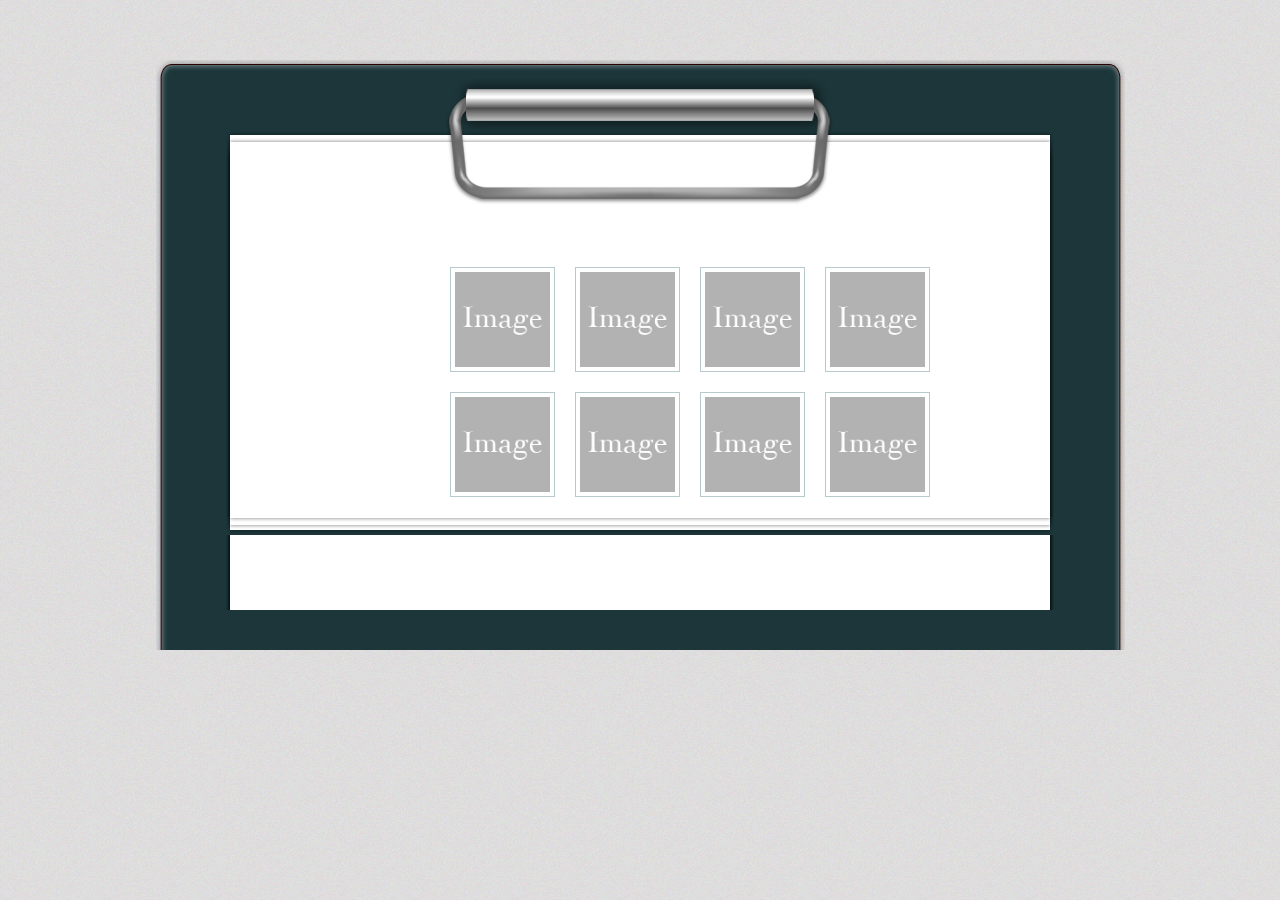
==== allab1/index.html @ 1e1baa6e "Changement" ====
<!DOCTYPE html PUBLIC "-//W3C//DTD XHTML 1.0 Transitional//EN" "http://www.w3.org/TR/xhtml1/DTD/xhtml1-transitional.dtd">
<html xmlns="http://www.w3.org/1999/xhtml">
<head>
<meta http-equiv="Content-Type" content="text/html; charset=UTF-8" />
<title>Resume</title>
<link type="text/css" rel="stylesheet" href="css/green.css" />
<link type="text/css" rel="stylesheet" href="css/print.css" media="print"/>
<!--[if IE 7]>
<link href="css/ie7.css" rel="stylesheet" type="text/css" />
<![endif]-->
<!--[if IE 6]>
<link href="css/ie6.css" rel="stylesheet" type="text/css" />
<![endif]-->
<script type="text/javascript" src="js/jquery-1.4.2.min.js"></script>
<script type="text/javascript" src="js/jquery.tipsy.js"></script>
<script type="text/javascript" src="js/jquery.colorbox.js"></script>
<script type="text/javascript" src="js/custom.js"></script>
<script type="text/javascript">
		Cufon.replace('h1,h2');
</script>
</head>
<body>
<!-- Begin Wrapper -->
<div id="wrapper">
  <div class="wrapper-top"></div>
  <div class="wrapper-mid">
    <!-- Begin Paper -->
    <div id="paper">
      <div class="paper-top"></div>
      <div id="paper-mid">
        <div class="entry">


          <ul class="works">
            <li><a href="images/1.jpg" rel="gallery" title="Nom Prenom " class="cboxElement"><img src="images/image.jpg" alt=""></a></li>
            <li><a href="images/2.jpg" rel="gallery" title="Lorem ipsum dolor sit amet." class="cboxElement"><img src="images/image.jpg" alt=""></a></li>
            <li><a href="images/3.jpg" rel="gallery" title="Lorem ipsum dolor sit amet." class="cboxElement"><img src="images/image.jpg" alt=""></a></li>
            <li><a href="images/1.jpg" rel="gallery" title="Lorem ipsum dolor sit amet." class="cboxElement"><img src="images/image.jpg" alt=""></a></li>
            <li><a href="images/2.jpg" rel="gallery" title="Lorem ipsum dolor sit amet." class="cboxElement"><img src="images/image.jpg" alt=""></a></li>
            <li><a href="images/3.jpg" rel="gallery" title="Lorem ipsum dolor sit amet." class="cboxElement"><img src="images/image.jpg" alt=""></a></li>
            <li><a href="images/1.jpg" rel="gallery" title="Lorem ipsum dolor sit amet." class="cboxElement"><img src="images/image.jpg" alt=""></a></li>
            <li><a href="images/1.jpg" rel="gallery" title="Lorem ipsum dolor sit amet." class="cboxElement"><img src="images/image.jpg" alt=""></a></li>
          </ul>
      
        <!-- Begin 5th Row -->
      </div>
      <div class="clear"></div>
      <div class="paper-bottom"></div>
    </div>
    <!-- End Paper -->
  </div>
 
</div>
<div id="message"><a href="#top" id="top-link">Go to Top</a></div>
<!-- End Wrapper -->
</body>
</html>
---- allab1/css/green.css ----
@charset "UTF-8";
/* RESET */
/* ----------------------------------------- */
html, body, div, span, applet, object, iframe,
h1, h2, h3, h4, h5, h6, p, blockquote, pre,
a, abbr, acronym, address, big, code,
del, dfn, em, font, img, ins, kbd, q, s, samp,
small, strike, strong, tt, var,
dl, dt, dd, ol, ul, li,
fieldset, form, label, legend,
table, caption, tbody, tfoot, thead, tr, th, td {
	margin: 0;
	padding: 0;
	border: 0;
	outline: 0;
	font-weight: inherit;
	font-style: inherit;
	font-size: 100%;
	font-family: inherit;
	vertical-align: baseline;
}
:focus {
	outline: 0;
}
body {
	line-height: 1;
}
/* tables still need 'cellspacing="0"' in the markup */
table {
	border-collapse: separate;
	border-spacing: 0;
}
caption, th, td {
	text-align: left;
	font-weight: normal;
}
blockquote:before, blockquote:after,
q:before, q:after {
	content: "";
}
blockquote, q {
	quotes: "" "";
}

.clear {
	clear:both;
}


/* LAYOUT */
/* ----------------------------------------- */

body {
	font-family: "Trebuchet MS", Arial, Helvetica, sans-serif;
	background-color: #e1e0db;
	background-image: url(../images/bg.jpg);
	background-repeat: repeat;
	font-size:13px;
	line-height: 17px;
	color:#000;
}

.contact {
	background-image: none;
	background-color:#e9e9e9;
}

a, a:visited, a:active {
	color:#709399;
	text-decoration: none;
}

a:hover {
	color:#709399;
	text-decoration: underline;
}

/* DOSSIER BACKGROUND */
/* ----------------------------------------- */

#wrapper {
	width:969px;
	margin:0 auto;
	margin-top:60px;
	margin-bottom:100px;
}

.wrapper-top {
	width:969px;
	height:19px;
	margin:0 auto;
	background-image:url(../images/btop.jpg);
	background-repeat:no-repeat;
}

.wrapper-mid {
	width:969px;
	margin:0 auto;
	background-image:url(../images/bmid.jpg);
	background-repeat: repeat-y;
	padding-bottom:40px;
}

.wrapper-bottom {
	width:969px;
	height:22px;
	padding:0;
	margin:0 auto;
	background-image:url(../images/bbottom.jpg);
	background-repeat:no-repeat;
}

/* PAPER BACKGROUND */
/* ----------------------------------------- */

#paper {
	width:828px;
	margin:0 auto;
}

.paper-top {
	width:828px;
	margin:0 auto;
	background-image:url(../images/ptop.jpg);
	background-repeat:no-repeat;
	height:126px;
}

#paper-mid {
	width:828px;
	margin:0 auto;
	background-image:url(../images/pmid.jpg);
	background-repeat:repeat-y;
	display:block;
	padding:0;
	overflow: hidden;
	padding-bottom:75px;
	padding-top:7px;
}

.paper-bottom {
	width:828px;
	height:18px;
	margin:0 auto;
	background-image:url(../images/pbottom.jpg);
	background-repeat:no-repeat;
}

/* ENTRIES */
/* ----------------------------------------- */

.entry {
	width:720px;
	display: block;
	padding-top:55px;
	clear: both;
	margin-left:4px;
}

h1  {
	width:250px;
	font-size:42px;
	color:#315a60;
	margin-bottom:3px;
	clear:both;
}

h1 span {
	font-size:21px;
	display:block;
	color:#315a60;
	margin-top:-5px;
}

h2 {
	width:180px;
	height: 23px;
	text-align: right;
	float:left;
	padding:0;
	margin:0;
	clear:both;
	font-size:22px;
	color:#315a60;
	margin-bottom:-12px;
}

p {
	width:500px;
	margin-left:40px;
	float:right;	
}

p img {
	float:right;
	margin-left:20px;
	padding-left:10px;
}

div.content {
	clear: both;
	padding:0;
	margin:0;
	overflow: hidden;
	display:block;
	padding-top:32px;
}

h3 {
	width:180px;
	text-align: right;
	float:left;
	padding:0;
	clear:both;
	font-size: 13px;
	color:#709399;
}

h4 {
	width:180px;
	text-align: right;
	float:left;
	padding:0;
	clear:both;
	font-size: 11px;
	color:#709399;
}

h5 {
	width:180px;
	text-align: right;
	float:left;
	padding:0;
	clear:both;
	font-size: 10px;
	color:#709399;
}

h6 {
	width:180px;
	text-align: right;
	float:left;
	padding:0;
	clear:both;
	font-size: 9px;
	color:#709399;
}

em {
	font-family: Georgia, "Times New Roman", serif;
	font-style: italic;
	color:#777777;
	font-size:12px;
	display: block;
	padding-top:3px;
}


ol {
	float:right;
	width:500px;
	margin-left:40px;
	list-style: decimal;
	
}

ol li {
	width:500px;
	list-style-type: decimal;
	list-style-position: inside;
}

dl {
	float:right;
	width:500px;
	margin-left:40px;
	
}

dt {
	float:left;
	display: block;
	width:500px;
		color:#709399;
}

dd {
	float:left;
	display: block;
	width:480px;
	text-indent:20px;
}

ul.unordered {
	float:right;
	width:500px;
	margin-left:40px;
	
}

ul.unordered li {
	margin:0;
	padding:0;
	float:left;
	display: block;
	width:500px;
	background-image:url(../images/bullet.gif);
	background-repeat: no-repeat;
	padding-left:10px;
	background-position: 0 .5em;
	margin-top:0;
}

ul.info {
	float:right;
	width:500px;
	margin-left:40px;
	list-style-type: none; 
}

ul.info li {
	margin:0;
	padding:0;
	float:left;
	display: block;
	width:500px;
	background-image:url(../images/bullet.gif);
	background-repeat: no-repeat;
	padding-left:10px;
	background-position: 0 .5em;
	margin-top:12px;
}

ul.skills {
	margin:0;
	padding:0;
	float:right;
	width:500px;
	margin-left:40px;
	margin-top:-6px;
	list-style-type: none;
	
}

ul.skills li {
	margin:0;
	padding:0;
	float:left;
	width:156px;
	background-image:url(../images/bullet.gif);
	background-repeat: no-repeat;
	padding-left:10px;
	background-position: 0 .5em;
	margin-top:6px;
}

ul.works {
	margin:0;
	padding:0;
	float:right;
	width:500px;
	margin-left:40px;
	list-style-type: none;
}

ul.works li {
	margin:0;
	padding:0;
	float:left;
}

ul.works li img {
	padding:4px;
	background-color:#fff;
	width:95px;
	height:95px;
	border:1px solid #b7c9cc;
	margin-right:20px;
	margin-bottom:16px;
}

ul.works li img:hover {
	border:1px solid #315a60;
	cursor: pointer;
}

img.portrait {
	background-image:url(../images/frame.jpg);
	background-repeat: no-repeat;
	width:109px;
	height:109px;
	padding-top:20px;
	padding-left:11px;
	padding-right:11px;
	padding-bottom:36px;
	margin-left:50px;
	float:left;
	
}


/* SELF INFORMATION */
/* ----------------------------------------- */

.self {
	width:250px;
	float:left;
	padding-top:11px;
	margin-left:38px;
	margin-bottom:15px;
}

.self ul {
	padding-top: 10px;
}

.self ul li.ad {
	background-image:url(../images/icn-ad.gif);
}

.self ul li.mail {
	background-image:url(../images/icn-mail.gif);
}

.self ul li.tel {
	background-image:url(../images/icn-tel.gif);
}

.self ul li.web {
	background-image:url(../images/icn-web.gif);
}

.self ul li {
	background-repeat: no-repeat;
	padding-left:26px;
	background-position: 0 .1em;
	height:25px;
	display:block;
	margin-top:-2px;
}

/* SOCIAL ICONS */
/* ----------------------------------------- */

.social {
	width:135px;
	float:right;
	padding-top:10px;
}

.social ul {
	list-style: none;
}

.social ul li {
	float:left;
	width:21px;
	height:24px;
	margin:0;
	padding:0;
	margin-left:6px;
}

/* TIPSY */
/* ----------------------------------------- */

.tipsy { padding: 5px; font-size: 10px; background-repeat: no-repeat;  background-image: url(../images/tipsy.gif); }
.tipsy-inner { padding: 5px 8px 4px 8px; background-color: #1c363a; color: #fff; max-width: 200px; text-align: center; }
.tipsy-inner { -moz-border-radius:3px; -webkit-border-radius:3px; }
.tipsy-north { background-position: top center; }
.tipsy-south { background-position: bottom center; margin-bottom:20px; }
.tipsy-east { background-position: right center; }
.tipsy-west { background-position: left center; }


/* COLORBOX */
/* ----------------------------------------- */

#colorbox, #cboxOverlay, #cboxWrapper{position:absolute; top:0; left:0; z-index:9999; overflow:hidden;}
#cboxOverlay{position:fixed; width:100%; height:100%;}
#cboxMiddleLeft, #cboxBottomLeft{clear:left;}
#cboxContent{position:relative; overflow:hidden;}
#cboxLoadedContent{overflow:auto;}
#cboxLoadedContent iframe{display:block; width:100%; height:100%; border:0;}
#cboxTitle{margin:0; display:none;}
#cboxLoadingOverlay, #cboxLoadingGraphic{position:absolute; top:0; left:0; width:100%;}
#cboxPrevious, #cboxNext, #cboxClose, #cboxSlideshow{cursor:pointer;}

#cboxOverlay{background:#666;}

#colorBox{}
#cboxTopLeft{width:25px; height:25px; background:url(../images/border1.png) 0 0 no-repeat;}
#cboxTopCenter{height:25px; background:url(../images/border1.png) 0 -50px repeat-x;}
#cboxTopRight{width:25px; height:25px; background:url(../images/border1.png) -25px 0 no-repeat;}
#cboxBottomLeft{width:25px; height:25px; background:url(../images/border1.png) 0 -25px no-repeat;}
#cboxBottomCenter{height:25px; background:url(../images/border1.png) 0 -75px repeat-x;}
#cboxBottomRight{width:25px; height:25px; background:url(../images/border1.png) -25px -25px no-repeat;}
#cboxMiddleLeft{width:25px; background:url(../images/border2.png) 0 0 repeat-y;}
#cboxMiddleRight{width:25px; background:url(../images/border2.png) -25px 0 repeat-y;}
#cboxContent{background:#fff;}
#cboxLoadedContent{margin-bottom:20px;}
#cboxTitle{position:absolute; bottom:0px; left:0; text-align:center; width:100%; color:#315a60;}
#cboxCurrent{position:absolute; bottom:0px; left:100px; color:#000;}
#cboxSlideshow{position:absolute; bottom:0px; right:42px; color:#444;}
#cboxPrevious{position:absolute; bottom:0px; left:0; color:#444;}
#cboxNext{position:absolute; bottom:0px; left:63px; color:#444;}
#cboxLoadingOverlay{background:url(../images/loading.gif) 5px 5px no-repeat #fff;}
#cboxClose{position:absolute; bottom:0; right:0; display:block; color:#444;}


/* GO TO TOP */
/* ----------------------------------------- */

#message {
	display: block;
	display: none;
	z-index: 999;
	opacity: .8;
	position: fixed;
	top: 100%;
	margin-top: -40px;
	right: 0%;
	margin-right:10px;
	-moz-border-radius: 3px;
	-webkit-border-radius: 3px;
	width: 77px;
	line-height: 20px;
	height: 20px;
	padding: 5px;
	background-color: #1c363a;
	font-size: 11px;
	text-align: center;
}

#message a {
	color: #fff;
}
	
/* ELEMENTS */
/* ----------------------------------------- */

table {
	width: 500px;
	margin-left:40px;
	float:right;
	border-collapse: collapse;
	border-bottom:1px dashed #999;
	border-top:1px dashed #999;
}

table td {
	padding: 10px;
	padding-top:0;
	border-right:1px dashed #999;
}

table td:hover {
	background-color: #f2f2f2;
}

table th {
	padding: 10px;
	padding-top:0;
	color:#709399;
	text-align: left;
	border-right:1px dashed #999;
}

table td.center {
	text-align: center;
}

table td.last {
	background: none;
}

table th.center {
	text-align: center;
}

table th.last {
	background: none;
}

table tr {
	border-left:1px dashed #999;
	border-top:1px dashed #999;
}

table tr.caption {
	border-left:1px dashed #999;
}

blockquote {
	border-left:3px solid #709399;
	padding-left:8px;
	width:489px;
	margin-left:40px;
	float:right;
}

abbr, acronym {
	border-bottom:1px dashed #709399;
}

strong {
	font-weight: bold;
}

small {
	font-size:70%;
}

big {
	font-size:1.2em;
}


/* CONTACT */

fieldset, legend {
	float:right;
	width:500px;
	padding:0;
	margin:0;
	margin-left:40px;
}

h1.warn {
	color:#315a60;
	font-size:18px;
	margin-top:30px;
	padding:50px;
	text-align: center;
}

#contactform {
	width:320px;
	height:370px;
	margin:0 auto;
	padding:50px;
	overflow: hidden;
}

label {
	float:left;
	width:40px;
	height:28px;
	margin-bottom:10px;
	clear:both;
	color:#315a60;
}

input {
	width:228px;
	float:right;
	height:18px;
	margin-bottom:10px;
	border-top:1px solid #c8c8c8;
	border-left:1px solid #c8c8c8;
	border-right:1px solid #dadada;
	border-bottom:1px solid #f2f2f2;
	background-color: #e4e4e4;
	font-family: "Trebuchet MS", Arial, Helvetica, sans-serif;
	font-size: 13px;
	padding:5px;
	outline: none;
}

input:focus {
	background-color: #dddddd;
	border-top:1px solid #c8c8c8;
	border-left:1px solid #c8c8c8;
	border-right:1px solid #dadada;
	border-bottom:1px solid #f2f2f2;
}

textarea {
	border-top:1px solid #c8c8c8;
	border-left:1px solid #c8c8c8;
	border-right:1px solid #dadada;
	border-bottom:1px solid #f2f2f2;
	background-color: #e4e4e4;
	width:228px;
	float:right;
	margin-bottom:10px;
	font-family: "Trebuchet MS", Arial, Helvetica, sans-serif;
	font-size: 13px;
	padding:5px;
	outline: none;
}

textarea:focus {
	background-color: #dddddd;
	border-top:1px solid #c8c8c8;
	border-left:1px solid #c8c8c8;
	border-right:1px solid #dadada;
	border-bottom:1px solid #f2f2f2;
}

.submit-button {
	background: transparent url(../images/submit.jpg) no-repeat 0 0;
	display: block;
	clear: both;
	width:90px;
	height: 33px; 
	border:none;
	float:left;
	margin-left: 80px;
	text-indent: -9999px;
	outline: 0;
	cursor: pointer;
	padding:0;
}

.submit-button:hover {
	background: transparent url(../images/submit.jpg) no-repeat 0 -33px;
	outline: 0;
	border: none;
}

label.error {
	clear: both;
	padding:0;
	margin-top:-5px;
	color:#709399;
	font-size: 1.0em;
	font-style: italic;
	font-weight: normal;
	margin-left:80px;
	width:238px;
}
---- allab1/css/print.css ----
body {
	font-family: "Trebuchet MS", Arial, Helvetica, sans-serif;
	background-color: white;
	font-size:13pt;
	line-height: 17pt;
}

.clear {
	clear:both;
}

a, a:hover, a:visited, a:active {
	color:#709399;
	text-decoration: none;
}

#wrapper, .wrapper-mid {
	background: none;
}

.wrapper-top, .wrapper-bottom  {
	display:none;
}

#paper {
	width:820px;
	margin:0 auto;
}

.paper-top, .paper-bottom {
	display:none;
}

#paper-mid {
	width:820px;
	margin:0 auto;
	background-color:#FFF;
	display:block;
	padding:0;
	overflow: hidden;
	padding-bottom:75px;
	padding-top:7px;
}

.entry {
	width:820px;
	display: block;
	padding-top:55px;
	clear: both;
}

h1 {
	width:500px;
	font-size:42pt;
	color:#315a60;
	margin-bottom:0;
}

h1 span {
	font-size:21pt;
	display:block;
	margin-left:15px;
	margin-top:20px;
	color:#315a60;
}

h2 {
	width:180px;
	height: 23px;
	text-align: right;
	float:left;
	padding:0;
	margin:0;
	clear:both;
	font-size:22pt;
	margin-bottom:-12px;
	color:#315a60;
}

p {
	width:600px;
	margin-left:40px;
	float:right;
}

ul.list {
	clear: both;
	padding:0;
	margin:0;
	overflow: hidden;
}

ul.list li {
	display:block;
	float:right;
	padding-top:32px;
}


h3 {
	width:180px;
	text-align: right;
	float:left;
	padding:0;
	clear:both;
	font-size: 13pt;
	color:black;
}

em {
	font-family: Georgia, "Times New Roman", serif;
	font-style: italic;
	color:#999;
	font-size:12pt;
	display: block;
	padding-top:0;
}

ul.info {
	float:right;
	width:600px;
	margin-left:40px;
	background: none;
	list-style: square;
	
}

ul.info li {
	margin:0;
	padding:0;
	float:left;
	display: block;
	width:600px;
	padding-left:0;
	background-position: 0 .5em;
	margin-top:12px;
	list-style-type: square;
}

ul.skills {
	margin:0;
	padding:0;
	float:right;
	width:600px;
	margin-left:40px;
	margin-top:-6px;
	background: none;
	list-style: square;
}

ul.skills li {
	margin:0;
	padding:0;
	float:left;
	width:176px;
	padding-left:0;
	background-position: 0 .5em;
	margin-top:6px;
}

img.portrait {
	border:1px solid #000;
	padding:10px;	
}

.self {
	width:500px;
	float:left;
	padding-top:11px;
	margin-left:0;
	margin-bottom:15px;
	margin-left:38px;
}

.self ul {
	padding-top: 10px;
}

.self ul li {
	background-repeat: no-repeat;
	padding-left:0;
	background-position: 0 .1em;
	height:25px;
	display:block;
	margin-top:-2px;
}

.social {
	display:none;
}

/* ELEMENTS */
/* ----------------------------------------- */

table {
	width: 590px;
	margin-left:40px;
	float:right;
	border-collapse: collapse;
	border-bottom:1px dashed #999;
	border-top:1px dashed #999;
}

table td {
	padding: 10px;
	padding-top:0;
	border-right:1px dashed #999;
}

table td:hover {
	background-color: #f2f2f2;
}

table th {
	padding: 10px;
	padding-top:0;
	color:#709399;
	text-align: left;
	border-right:1px dashed #999;
}

table td.center {
	text-align: center;
}

table td.last {
	background: none;
}

table th.center {
	text-align: center;
}

table th.last {
	background: none;
}

table tr {
	border-left:1px dashed #999;
	border-top:1px dashed #999;
}

table tr.caption {
	border-left:1px dashed #999;
}

blockquote {
	border-left:3px solid #709399;
	padding-left:8px;
	margin-top:20px;
	width:585px;
	margin-left:40px;
	float:right;
}

pre {
	width:500px;
	margin-left:40px;
	float:right;
}

abbr, acronym {
	border-bottom:1px dashed #709399;
}

strong {
	font-weight: bold;
}

small {
	font-size:70%;
}

big {
	font-size:1.2em;
}

/* GO TO TOP */
/* ----------------------------------------- */

#message {
	display:none;
}

.works {
	display:none;
}
---- allab1/css/ie7.css ----
@charset "UTF-8";

.self {
	padding-top: 4px;
}

h1 span {
	margin-top:-15px;
}
---- allab1/css/ie6.css ----
@charset "UTF-8";

.self {
	padding-top: 4px;
}

h1 span {
	margin-top:-15px;
}

.social {
	width:150px;
}

ul.list {
	margin-top:-56px;
}
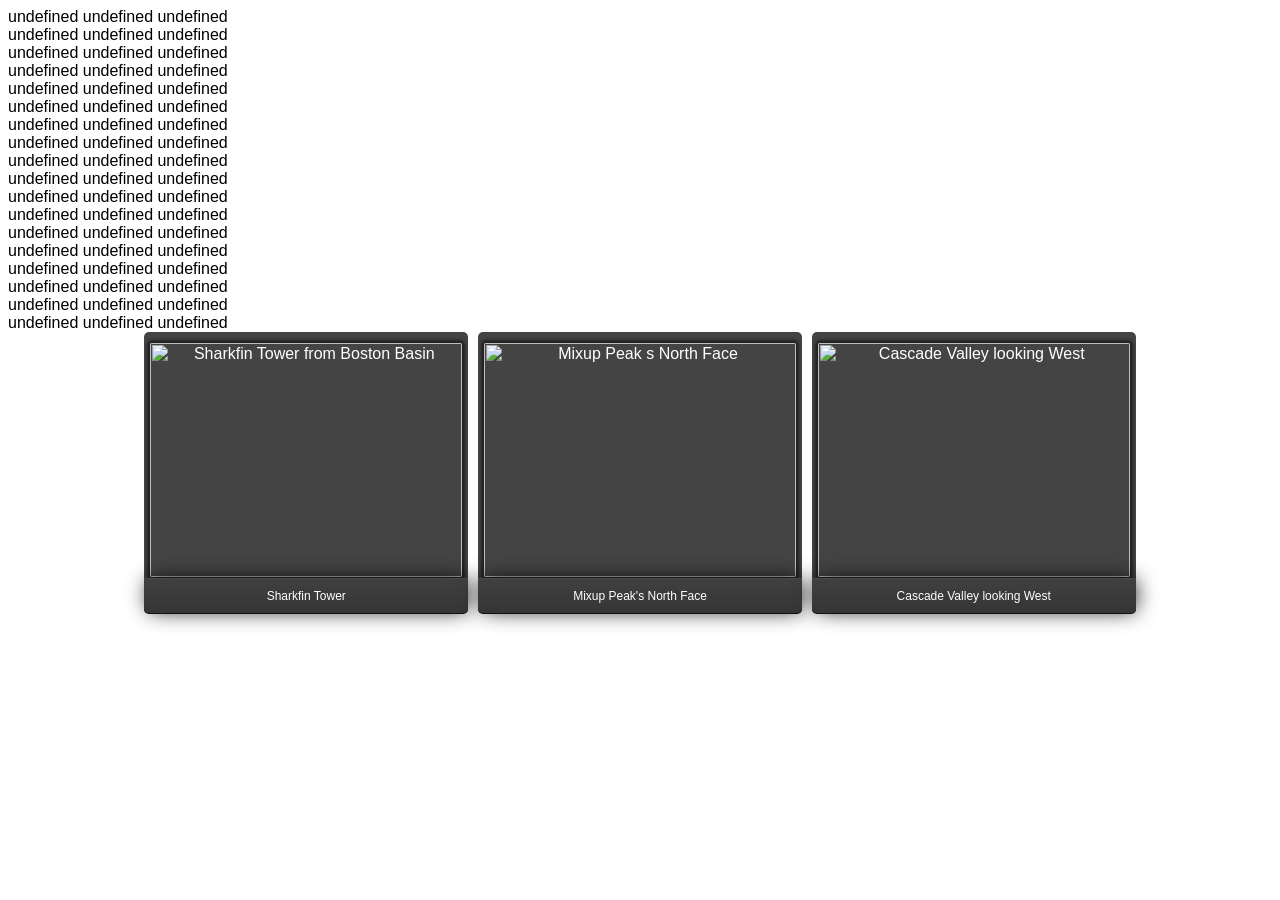
==== commit f947f212: "Recuperation des informations cdv" ====
--- a/allab1/index.html
+++ b/allab1/index.html
@@ -1,57 +1,95 @@
-<!DOCTYPE html PUBLIC "-//W3C//DTD XHTML 1.0 Transitional//EN" "http://www.w3.org/TR/xhtml1/DTD/xhtml1-transitional.dtd">
-<html xmlns="http://www.w3.org/1999/xhtml">
+<html>
 <head>
-<meta http-equiv="Content-Type" content="text/html; charset=UTF-8" />
-<title>Resume</title>
-<link type="text/css" rel="stylesheet" href="css/green.css" />
-<link type="text/css" rel="stylesheet" href="css/print.css" media="print"/>
-<!--[if IE 7]>
-<link href="css/ie7.css" rel="stylesheet" type="text/css" />
-<![endif]-->
-<!--[if IE 6]>
-<link href="css/ie6.css" rel="stylesheet" type="text/css" />
-<![endif]-->
-<script type="text/javascript" src="js/jquery-1.4.2.min.js"></script>
-<script type="text/javascript" src="js/jquery.tipsy.js"></script>
-<script type="text/javascript" src="js/jquery.colorbox.js"></script>
-<script type="text/javascript" src="js/custom.js"></script>
-<script type="text/javascript">
-		Cufon.replace('h1,h2');
-</script>
+<meta charset="utf-8">
+<meta name="viewport" content="width=device-width, initial-scale=1.0">
+<title>Untitled Document</title>
+
+<style>
+html {box-sizing: border-box;}
+*, *:before, *:after {
+    box-sizing: inherit;
+}
+body {font-family:Verdana, Arial, Helvetica, sans-serif;}
+.gallery {
+    width:80%;
+    table-layout:fixed;
+    display:table;
+    text-align:center;
+    margin:auto;
+    border-spacing: 10px 0;
+}
+.tr {display:table-row;}
+.gallery a, .base p {
+    display:table-cell;
+    margin:0;
+    vertical-align:top;
+}
+.gallery a {
+    padding:10px 5px 0;
+    text-align:center;
+    background:#444;
+    border-radius:5px 5px 0 0;
+    color:#fff;
+}
+.base p {
+    vertical-align:bottom;
+    background: linear-gradient(to bottom, #404040 0%, #353535 100%) repeat scroll 0 0 #393939;
+    border-bottom: 1px solid #111111;
+    border-radius: 0 0 5px 5px;
+    border-top: 1px solid #494949;
+    box-shadow: 2px -1px 21px -3px #000000;
+    padding:10px 5px;
+    position: relative;
+    font-size: 12px;
+    color:#fff;
+}
+.gallery img {
+    width:100%;
+    height:auto;
+    border: 1px solid #222222;
+    border-radius: 3px;
+    box-shadow: 0 0 3px 2px #222222;
+}
+</style>
+<script type="text/javascript" src="js/d3.v3.js"></script>
+    <script type="text/javascript" src="js/jquery.min.js" ></script>
+
 </head>
+
 <body>
-<!-- Begin Wrapper -->
-<div id="wrapper">
-  <div class="wrapper-top"></div>
-  <div class="wrapper-mid">
-    <!-- Begin Paper -->
-    <div id="paper">
-      <div class="paper-top"></div>
-      <div id="paper-mid">
-        <div class="entry">
+
+<div id="trombi">
+    <script type="text/javascript">
+        var urlData = "php/lecteurFlux.php?url=THYP1617data";
+            d3.csv(urlData, function(data)
+            {
+                data.forEach(function(d,i){
+                        var h = d.Prénom+" "+d.Nom+" "+d['N° étudiant'];
+                    $('<div class="data" id="data_' + i + '"></div>').html(h).appendTo('#trombi');
+                        
+                });
+            })
+            </script>
+</div>
 
 
-          <ul class="works">
-            <li><a href="images/1.jpg" rel="gallery" title="Nom Prenom " class="cboxElement"><img src="images/image.jpg" alt=""></a></li>
-            <li><a href="images/2.jpg" rel="gallery" title="Lorem ipsum dolor sit amet." class="cboxElement"><img src="images/image.jpg" alt=""></a></li>
-            <li><a href="images/3.jpg" rel="gallery" title="Lorem ipsum dolor sit amet." class="cboxElement"><img src="images/image.jpg" alt=""></a></li>
-            <li><a href="images/1.jpg" rel="gallery" title="Lorem ipsum dolor sit amet." class="cboxElement"><img src="images/image.jpg" alt=""></a></li>
-            <li><a href="images/2.jpg" rel="gallery" title="Lorem ipsum dolor sit amet." class="cboxElement"><img src="images/image.jpg" alt=""></a></li>
-            <li><a href="images/3.jpg" rel="gallery" title="Lorem ipsum dolor sit amet." class="cboxElement"><img src="images/image.jpg" alt=""></a></li>
-            <li><a href="images/1.jpg" rel="gallery" title="Lorem ipsum dolor sit amet." class="cboxElement"><img src="images/image.jpg" alt=""></a></li>
-            <li><a href="images/1.jpg" rel="gallery" title="Lorem ipsum dolor sit amet." class="cboxElement"><img src="images/image.jpg" alt=""></a></li>
-          </ul>
-      
-        <!-- Begin 5th Row -->
-      </div>
-      <div class="clear"></div>
-      <div class="paper-bottom"></div>
-    </div>
-    <!-- End Paper -->
-  </div>
- 
+
+<div class="gallery">
+        <div class="tr">
+        <a href="http://www.summitpost.org/sharkfin-tower-from-boston-basin/860738"><img width="200" height="150" data-src="http://www.summitpost.org/images/medium/860738.jpg" src="http://www.summitpost.org/images/small/860738.jpg" alt="Sharkfin Tower from Boston Basin"></a> 
+        <a href="http://www.summitpost.org/mixup-peak-s-north-face/860741"><img width="200" height="150" data-src="http://www.summitpost.org/images/medium/860741.jpg" src="http://www.summitpost.org/images/small/860741.jpg" alt="Mixup Peak s North Face"></a>
+        <a href="http://www.summitpost.org/cascade-valley-looking-west/860736"><span><img width="200" height="150" data-src="http://www.summitpost.org/images/medium/860736.jpg" src="http://www.summitpost.org/images/small/860736.jpg" alt="Cascade Valley looking West"></span></a>
+        </div>
+
+
+
+
+
+        <div class="base tr">
+                <p>Sharkfin Tower</p>
+                <p>Mixup Peak's North Face</p>
+                <p>Cascade Valley looking West</p>
+        </div>
 </div>
-<div id="message"><a href="#top" id="top-link">Go to Top</a></div>
-<!-- End Wrapper -->
 </body>
-</html>
+</html>
